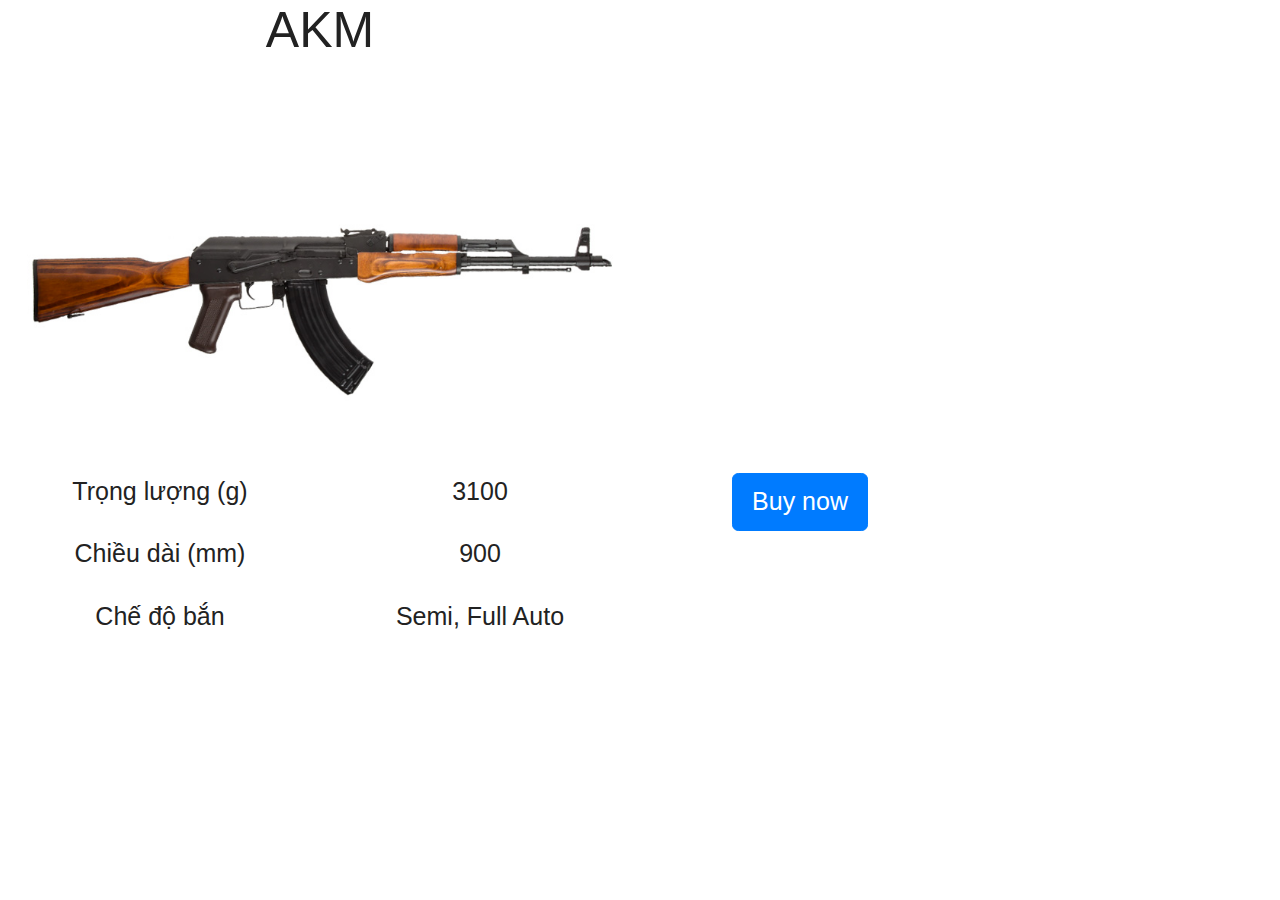
==== src/akm.html @ a48ce370 "1" ====
<!DOCTYPE html>
<html lang="en">
<head>
    <meta charset="UTF-8">
    <title>Title</title>
    <link rel="preconnect" href="https://fonts.googleapis.com">
    <link rel="preconnect" href="https://fonts.gstatic.com" crossorigin>
    <link rel="stylesheet" href="https://maxcdn.bootstrapcdn.com/bootstrap/4.1.3/css/bootstrap.min.css">
    <link href="https://use.fontawesome.com/releases/v5.0.4/css/all.css" rel="stylesheet">
    <script src="https://ajax.googleapis.com/ajax/libs/jquery/3.3.1/jquery.min.js">
    </script>
    <script src="https://cdnjs.cloudflare.com/ajax/libs/popper.js/1.14.3/umd/popper.min.js">
    </script>
    <script src="https://maxcdn.bootstrapcdn.com/bootstrap/4.1.3/js/bootstrap.min.js"></script>
    <link href="./css/style.css" rel="stylesheet">
    <link rel="stylesheet" href="css/css1.css">
    <style>
       .col-6 img {
            width: 100%;
            height: 400px;
        }
       #alo:hover {
           transform: scale(1.2);
       }
       #alo {
           transition: 0.4s;
       }

    </style>
</head>
<body>
<div class="container-fluid text-center c1">

    <div class="row">
        <div class="col-6">
          <h2>AKM</h2>
            <img src="images/AKM_1.jpg"/>
        </div>
        <div class="col-4">
            <a href="index.html">
                <img src="https://upload.wikimedia.org/wikipedia/commons/2/25/Seal_of_the_Central_Intelligence_Agency.svg"
                     alt="" height="120">
            </a>
        </div>
    </div>
    <div class="row">
        <div class="col-3">
            <p>Trọng lượng (g)</p>
            <p>Chiều dài (mm)</p>
            <p>Chế độ bắn</p>
        </div>
        <div class="col-3">
            <p>3100</p>
            <p>900</p>
            <p>Semi, Full Auto</p>
        </div>
        <div id="alo" class="col-3">
            <a href="checkout.html" class="btn btn-primary">Buy now</a>
        </div>
    </div>
</div>
</body>
</html>
---- src/css/css1.css ----
.navbar {
    background-color: rgba(82, 64, 120,0.9) !important;
}

.navbar li a:hover {
    color: indigo !important;
}
html, body {
    width: 100%;
    height: 100%;
    font-family: 'Roboto', sans-serif;
    font-size: 25px ;
    color: #222;
}
.carousel-inner img {
    width: 100%;
    height: 500px;
}
.jumbotron {
    padding: 1rem;
    border-radius: 0;
}
.social a {
    font-size: 3em;/*1em = 16px*/
    padding: 3rem;/*1rem = 1 "font-size" */
}
.fa-facebook {
    color: #3b5998;
}
.fa-twitter {
    color: #00aced;
}
.fa-google-plus-g {
    color: #dd4b39;
}
.fa-instagram {
    color: #517fa4;
}
.fa-youtube {
    color: #bb0000;
}
footer {
    background-color: #3f3f3f;
    color: #d5d5d5;
}
hr.light {
    border-top: 1px solid #d5d5d5;
    width: 75%;
}
.light-100 {
    border-top: 1px solid #d5d5d5;
    width: 100%;
}
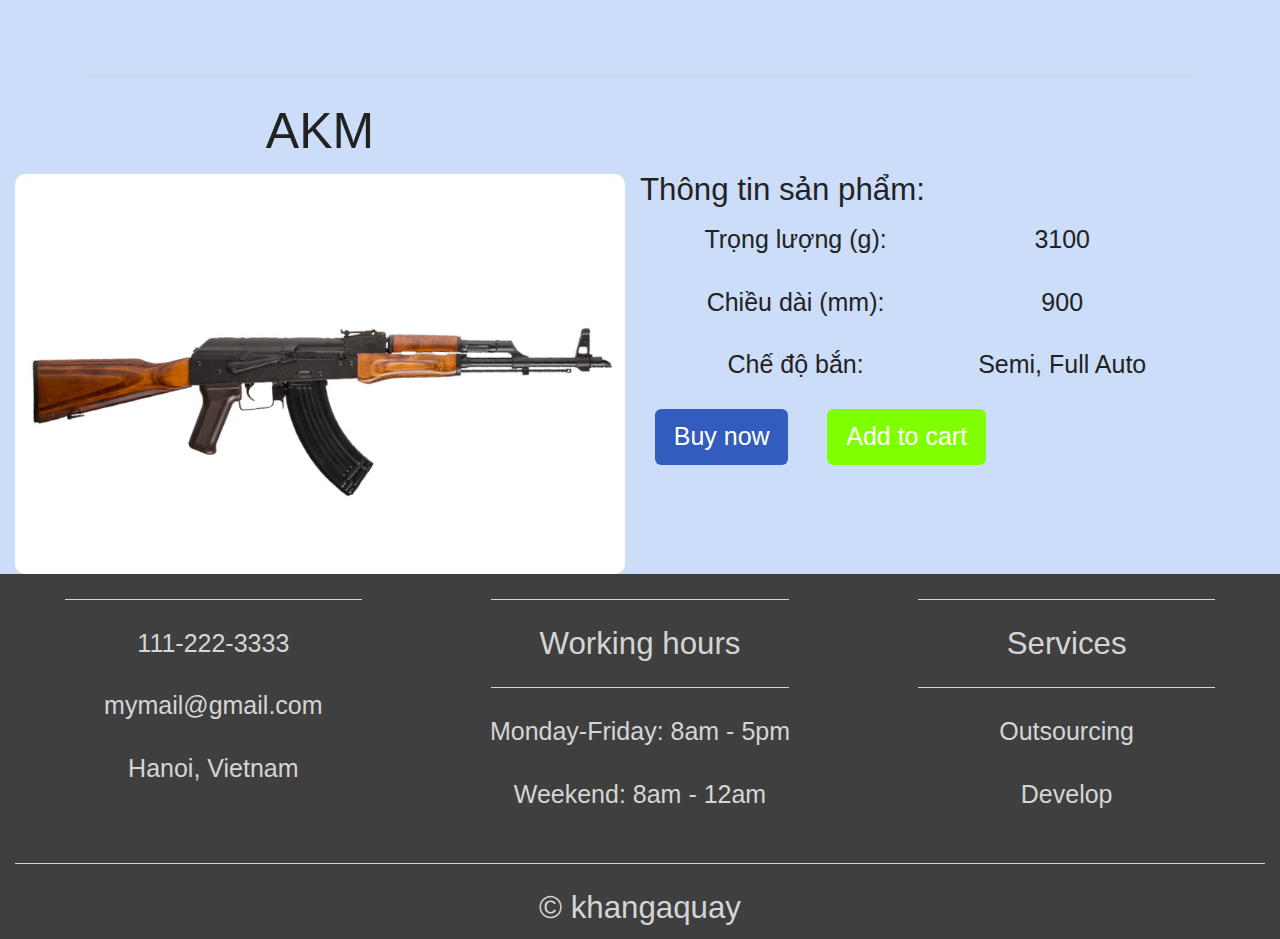
==== commit c4ba8c88: "commit" ====
--- a/src/akm.html
+++ b/src/akm.html
@@ -15,49 +15,113 @@
     <link href="./css/style.css" rel="stylesheet">
     <link rel="stylesheet" href="css/css1.css">
     <style>
-       .col-6 img {
+        .col-6 img {
             width: 100%;
             height: 400px;
         }
-       #alo:hover {
-           transform: scale(1.2);
-       }
-       #alo {
-           transition: 0.4s;
-       }
+
+        .alo:hover {
+            transform: scale(1.2);
+        }
+
+        .alo {
+            transition: 0.4s;
+        }
+        #alo2:hover {
+            transform: scale(1.2);
+        }
+
+        #alo2 {
+            transition: 0.4s;
+        }
+
+        body {
+            background: #ccddf9;
+        }
+
+        img {
+            border-radius: 10px;
+        }
+
 
     </style>
 </head>
 <body>
+
+<div class="container mt-2">
+    <div class="row">
+        <a href="index.html">
+            <img id="alo2" src="https://upload.wikimedia.org/wikipedia/commons/2/25/Seal_of_the_Central_Intelligence_Agency.svg"
+                 alt="" height="120">
+        </a>
+    </div>
+    <hr class="light-100">
+</div>
 <div class="container-fluid text-center c1">
-
     <div class="row">
         <div class="col-6">
-          <h2>AKM</h2>
+            <h2>AKM</h2>
             <img src="images/AKM_1.jpg"/>
         </div>
-        <div class="col-4">
-            <a href="index.html">
-                <img src="https://upload.wikimedia.org/wikipedia/commons/2/25/Seal_of_the_Central_Intelligence_Agency.svg"
-                     alt="" height="120">
-            </a>
+        <div class="col-5">
+            <div class="row" style="height: 70px"></div>
+            <div class="row" style="height: 50px"><h5>Thông tin sản phẩm:</h5></div>
+            <div class="row">
+                <div class="col-7">
+                    <p>Trọng lượng (g):</p>
+                    <p>Chiều dài (mm):</p>
+                    <p>Chế độ bắn:</p></div>
+                <div class="col-5">
+                    <p>3100</p>
+                    <p>900</p>
+                    <p>Semi, Full Auto</p>
+                </div>
+            </div>
+            <div class="row ">
+                <div class="col-3">
+                    <a  href="checkout.html" class="btn btn-primary alo" style="border: none; background: #325dbe">Buy now</a>
+                </div>
+                <div class="col-6">
+                    <a href="#" class="btn btn-primary alo" style="border: none; background: chartreuse">Add to cart</a>
+                </div>
+
+            </div>
+        </div>
+
+    </div>
+
+    </div>
+</div>
+<footer>
+    <div class="container-fluid padding">
+        <div class="row text-center">
+            <div class="col-md-4">
+                <hr class="light">
+                <p>111-222-3333</p>
+                <p>mymail@gmail.com</p>
+                <p>Hanoi, Vietnam</p>
+            </div>
+            <div class="col-md-4">
+                <hr class="light">
+                <h5>Working hours</h5>
+                <hr class="light">
+                <p>Monday-Friday: 8am - 5pm</p>
+                <p>Weekend: 8am - 12am</p>
+            </div>
+            <div class="col-md-4">
+                <hr class="light">
+                <h5>Services</h5>
+                <hr class="light">
+                <p>Outsourcing</p>
+                <p>Develop</p>
+                <p></p>
+            </div>
+            <div class="col-12">
+                <hr class="light-100">
+                <h5>&copy; khangaquay</h5>
+            </div>
         </div>
     </div>
-    <div class="row">
-        <div class="col-3">
-            <p>Trọng lượng (g)</p>
-            <p>Chiều dài (mm)</p>
-            <p>Chế độ bắn</p>
-        </div>
-        <div class="col-3">
-            <p>3100</p>
-            <p>900</p>
-            <p>Semi, Full Auto</p>
-        </div>
-        <div id="alo" class="col-3">
-            <a href="checkout.html" class="btn btn-primary">Buy now</a>
-        </div>
-    </div>
-</div>
+</footer>
 </body>
 </html>
--- a/src/css/css1.css
+++ b/src/css/css1.css
@@ -1,7 +1,6 @@
 .navbar {
     background-color: rgba(82, 64, 120,0.9) !important;
 }
-
 .navbar li a:hover {
     color: indigo !important;
 }
@@ -51,4 +50,12 @@
     border-top: 1px solid #d5d5d5;
     width: 100%;
 }
+#alo2:hover {
+    transform: scale(1.2);
+}
 
+#alo2 {
+    transition: 0.4s;
+}
+
+
